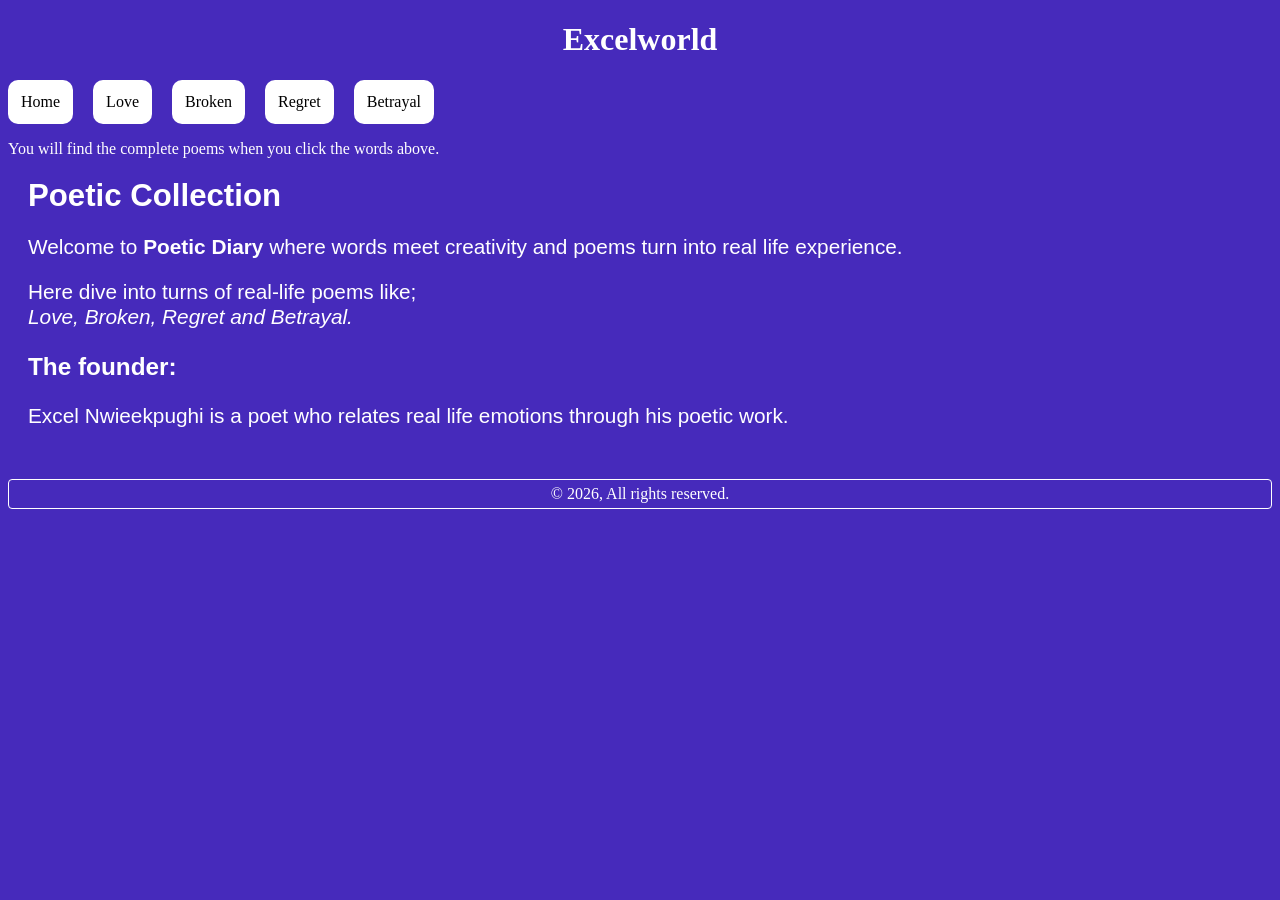
==== index.html @ 195acfd3 "Add files via upload" ====
<!DOCTYPE html>
<html lang="en">

<head>
  <meta charset="UTF-8">
  <meta name="viewport" content="width=device-width, initial-scale=1">
  <title>ExcelWorld</title>
    <link rel="stylesheet" href="Excelworld.css">
    
  <link rel="icon" href="fav.png" type="image/png">
</head>

<body class="home">
  <header><h1>Excelworld</h1></header>
  
 <nav>
<a href="Excelworld.html">Home</a>
<a href="Love.html">Love</a>
<a href="Broken.html">Broken</a>
<a href="Regret.html">Regret</a>
<a href="Betrayal.html">Betrayal</a> </nav>
<p>You will find the complete poems when you click the words above.
</p>  
 
 <main><section>
 <h2>Poetic Collection</h2>
  <p> Welcome to <b>Poetic Diary</b> where words meet creativity and poems turn into real life experience.</p>
   </section>
 
 <article> <p>Here dive into turns of real-life poems like; <br> <i>Love, Broken, Regret and Betrayal.
  </i> </p></article>
  
  <aside><h3>The founder:</h3>
  <p>Excel Nwieekpughi is a poet who relates real life emotions through his poetic work.</p>
  </aside>
 </main>
 
 <footer>&copy; 2026, All rights reserved.</footer>
 
</body>
</html>
---- Excelworld.css ----
h1{
  text-align: center;
  color: white ;
}

body{
  background-color: black;
  color: white;}
  
 main{line-height:1.2em;
  font-size:1.3rem;
  font-family:Arial, Helvetica, sans-serif;
  padding:0 20px;
}

.home{
  background-color:#2B0BB1DE;
  color: white;
}

a{
  text-decoration:none;
background-color: white;
color: black;
padding:13px;
border-radius:10px;
}

nav{
  display:flex;
flex-wrap: wrap;
margin: auto;
gap:20px;
}

img{
  height: auto;
  width:100%;
  margin-top:10px;}

footer{
  text-align: center;
  border:1px solid white ;
  color: white ;
  border-radius:4px;
  padding:5px;
  margin-bottom:25px;
  margin-top:50px;}
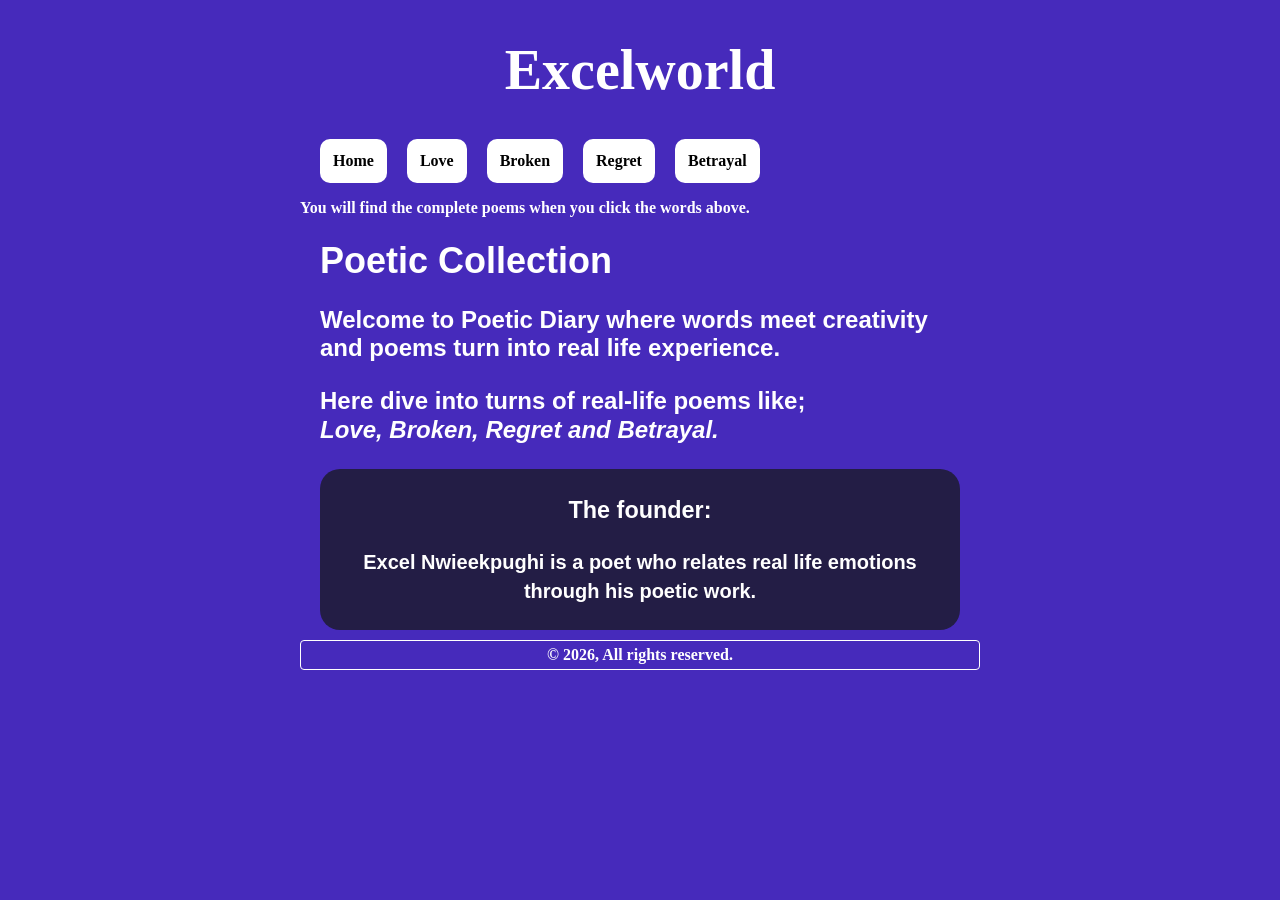
==== commit b0a805b0: "Fix formatting of google-site-verification meta tag" ====
--- a/index.html
+++ b/index.html
@@ -4,6 +4,8 @@
 <head>
   <meta charset="UTF-8">
   <meta name="viewport" content="width=device-width, initial-scale=1">
+ <meta name="google-site-verification"
+   content="qeL9fHvLI3VO4gnq2lRZ9t3LwYumMRAZgTpqq0N0gME" />
   <title>ExcelWorld</title>
     <link rel="stylesheet" href="Excelworld.css">
     
@@ -14,7 +16,7 @@
   <header><h1>Excelworld</h1></header>
   
  <nav>
-<a href="Excelworld.html">Home</a>
+<a href="index.html">Home</a>
 <a href="Love.html">Love</a>
 <a href="Broken.html">Broken</a>
 <a href="Regret.html">Regret</a>
@@ -38,4 +40,4 @@
  <footer>&copy; 2026, All rights reserved.</footer>
  
 </body>
-</html>+</html>
--- a/Excelworld.css
+++ b/Excelworld.css
@@ -1,14 +1,21 @@
-h1{
+
+* {
+  box-sizing: border-box;
+}
+
+h1{font-size:3.5em;
   text-align: center;
   color: white ;
 }
 
-body{
+body{max-width:680px;
   background-color: black;
-  color: white;}
+  color: white;
+    margin:auto;
+    font-weight:bold;}
   
  main{line-height:1.2em;
-  font-size:1.3rem;
+  font-size:1.5rem;
   font-family:Arial, Helvetica, sans-serif;
   padding:0 20px;
 }
@@ -31,6 +38,7 @@
 flex-wrap: wrap;
 margin: auto;
 gap:20px;
+  padding:0 20px;
 }
 
 img{
@@ -45,4 +53,13 @@
   border-radius:4px;
   padding:5px;
   margin-bottom:25px;
-  margin-top:50px;}+  margin-top:10px;
+}
+  
+  aside{
+    background-color:#231D45;
+    border-radius: 20px;
+    padding:4px 4px;
+    text-align: center;
+    font-size:20px;
+  }
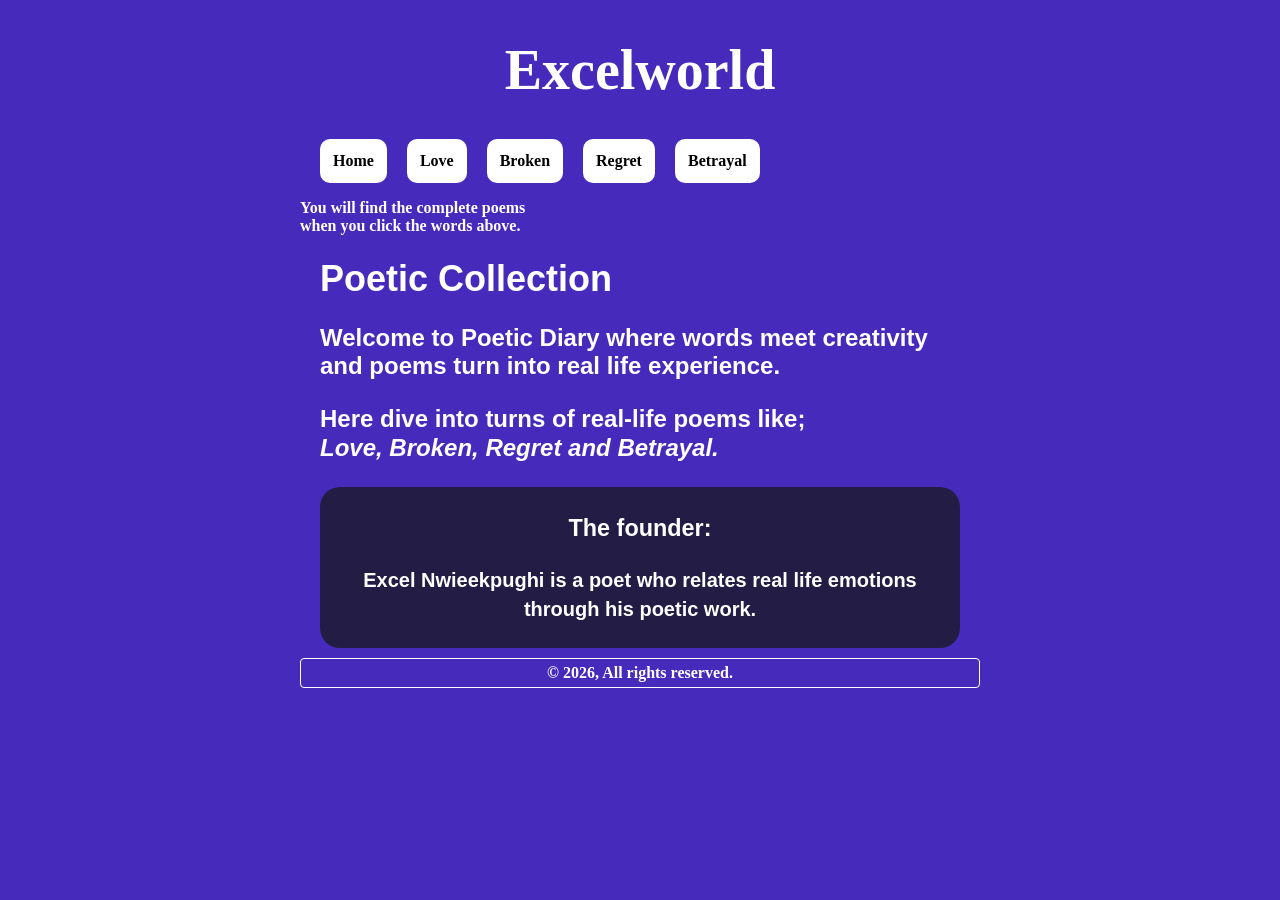
==== commit 599b69fe: "Update index.html" ====
--- a/index.html
+++ b/index.html
@@ -21,12 +21,12 @@
 <a href="Broken.html">Broken</a>
 <a href="Regret.html">Regret</a>
 <a href="Betrayal.html">Betrayal</a> </nav>
-<p>You will find the complete poems when you click the words above.
+<p>You will find the complete poems <br>when you click the words above.
 </p>  
  
  <main><section>
  <h2>Poetic Collection</h2>
-  <p> Welcome to <b>Poetic Diary</b> where words meet creativity and poems turn into real life experience.</p>
+  <p>Welcome to <b>Poetic Diary</b> where words meet creativity and poems turn into real life experience.</p>
    </section>
  
  <article> <p>Here dive into turns of real-life poems like; <br> <i>Love, Broken, Regret and Betrayal.
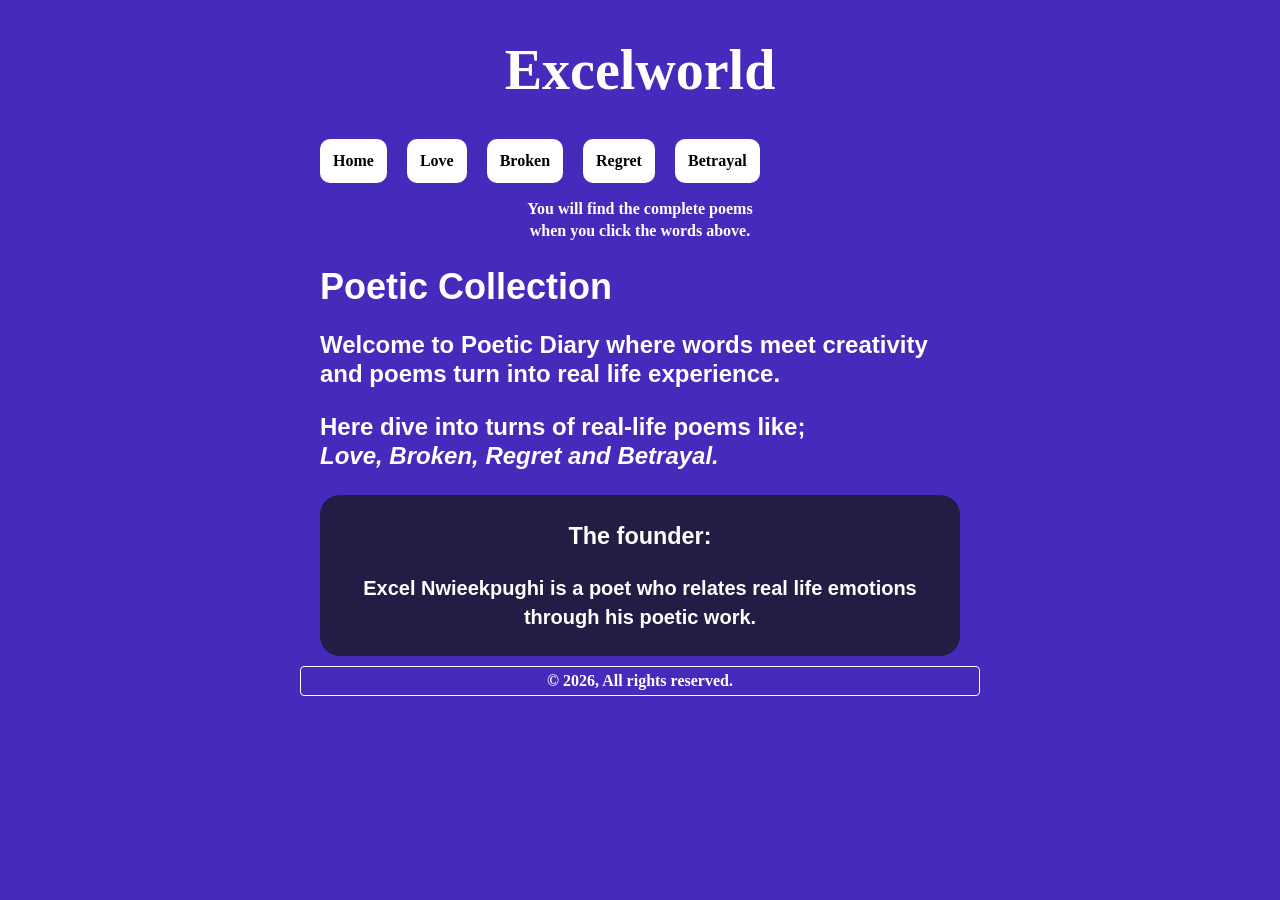
==== commit c442a27e: "Update paragraph tag with class for styling" ====
--- a/index.html
+++ b/index.html
@@ -21,7 +21,7 @@
 <a href="Broken.html">Broken</a>
 <a href="Regret.html">Regret</a>
 <a href="Betrayal.html">Betrayal</a> </nav>
-<p>You will find the complete poems <br>when you click the words above.
+<p class="pg">You will find the complete poems <br>when you click the words above.
 </p>  
  
  <main><section>
--- a/Excelworld.css
+++ b/Excelworld.css
@@ -2,6 +2,13 @@
 * {
   box-sizing: border-box;
 }
+.pg {
+  text-align: center;      /* Centers the text beautifully */
+  padding: 0 20px;         /* Adds 20px of breathing room on the left and right */
+  line-height: 1.4;        /* Slightly increases spacing between lines for readability */
+  margin: 15px auto;       /* Adds space above/below and keeps it centered */
+}
+
 
 h1{font-size:3.5em;
   text-align: center;
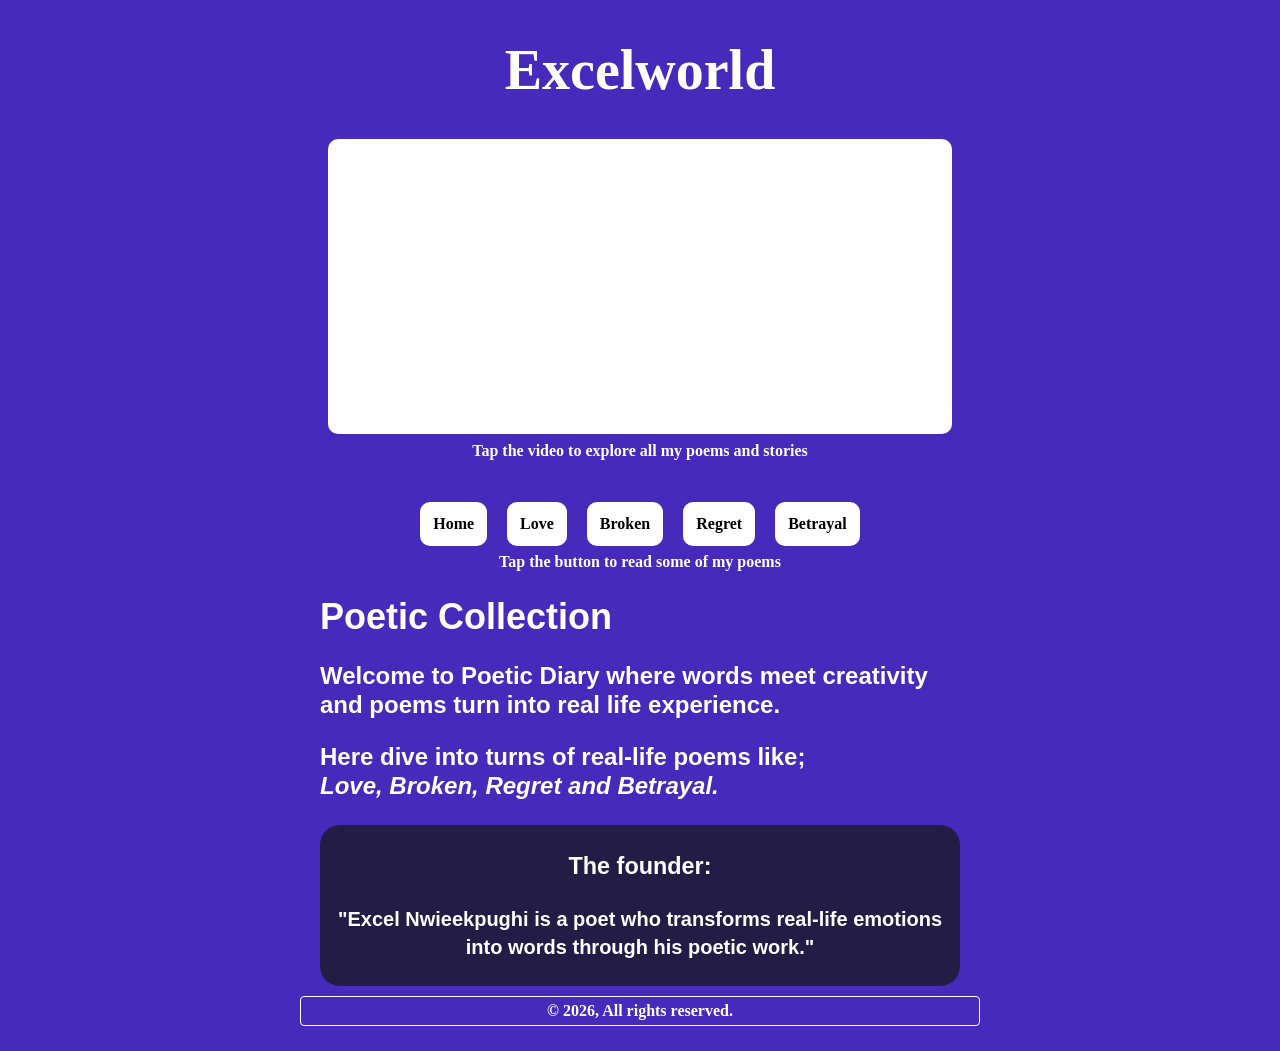
==== commit 1db9f3ba: "Add files via upload" ====
--- a/index.html
+++ b/index.html
@@ -4,8 +4,10 @@
 <head>
   <meta charset="UTF-8">
   <meta name="viewport" content="width=device-width, initial-scale=1">
+  <meta name="description" content="ExcelWorld — poems and short stories by Excel. Read poetry on love, betrayal, and resilience, and shop ebooks.">
  <meta name="google-site-verification"
-   content="qeL9fHvLI3VO4gnq2lRZ9t3LwYumMRAZgTpqq0N0gME" />
+   content="qeL9fHvLI3VO4gnq2lRZ9t3LwYumMRAZgTpqq0N0gME"/>
+   <meta name="author" content="Excel">
   <title>ExcelWorld</title>
     <link rel="stylesheet" href="Excelworld.css">
     
@@ -15,13 +17,20 @@
 <body class="home">
   <header><h1>Excelworld</h1></header>
   
+<a class="btn" href="https://selar.com/m/miraclexm3yug5z">
+  <video autoplay muted loop playsinline> <source src="video.mp4" type="video/mp4"> </video></a>
+  
+  <p class="pg">Tap the video to explore all my poems and stories</p>
+
+
+  
  <nav>
 <a href="index.html">Home</a>
 <a href="Love.html">Love</a>
 <a href="Broken.html">Broken</a>
 <a href="Regret.html">Regret</a>
 <a href="Betrayal.html">Betrayal</a> </nav>
-<p class="pg">You will find the complete poems <br>when you click the words above.
+<p class="gp">Tap the button to read some of my poems
 </p>  
  
  <main><section>
@@ -33,11 +42,11 @@
   </i> </p></article>
   
   <aside><h3>The founder:</h3>
-  <p>Excel Nwieekpughi is a poet who relates real life emotions through his poetic work.</p>
+  <p>"Excel Nwieekpughi is a poet who transforms real-life emotions into words through his poetic work."</p>
   </aside>
  </main>
  
  <footer>&copy; 2026, All rights reserved.</footer>
  
 </body>
-</html>
+</html>
--- a/Excelworld.css
+++ b/Excelworld.css
@@ -2,11 +2,13 @@
 * {
   box-sizing: border-box;
 }
-.pg {
+.gp {
   text-align: center;      /* Centers the text beautifully */
   padding: 0 20px;         /* Adds 20px of breathing room on the left and right */
   line-height: 1.4;        /* Slightly increases spacing between lines for readability */
-  margin: 15px auto;       /* Adds space above/below and keeps it centered */
+  margin: 25px auto;       /* Adds space above/below and keeps it centered */
+  margin-top:5px;
+
 }
 
 
@@ -46,6 +48,7 @@
 margin: auto;
 gap:20px;
   padding:0 20px;
+  justify-content: center;
 }
 
 img{
@@ -70,3 +73,28 @@
     text-align: center;
     font-size:20px;
   }
+  
+  .pg{
+    text-align: center;
+    line-height:1.3em;
+    margin-bottom:40px;
+    margin-top:-21px;
+    justify-content: center;
+  }
+  
+  
+  video{ 
+width:90%;
+height: auto;
+    border-radius:11px;
+    box-sizing:border-box;
+    margin-left:10px;
+    justify-content: center;
+  }
+   
+  .btn{
+    display:flex;
+    flex-wrap:wrap;
+    border-radius:10px;
+    margin:28px;
+  }
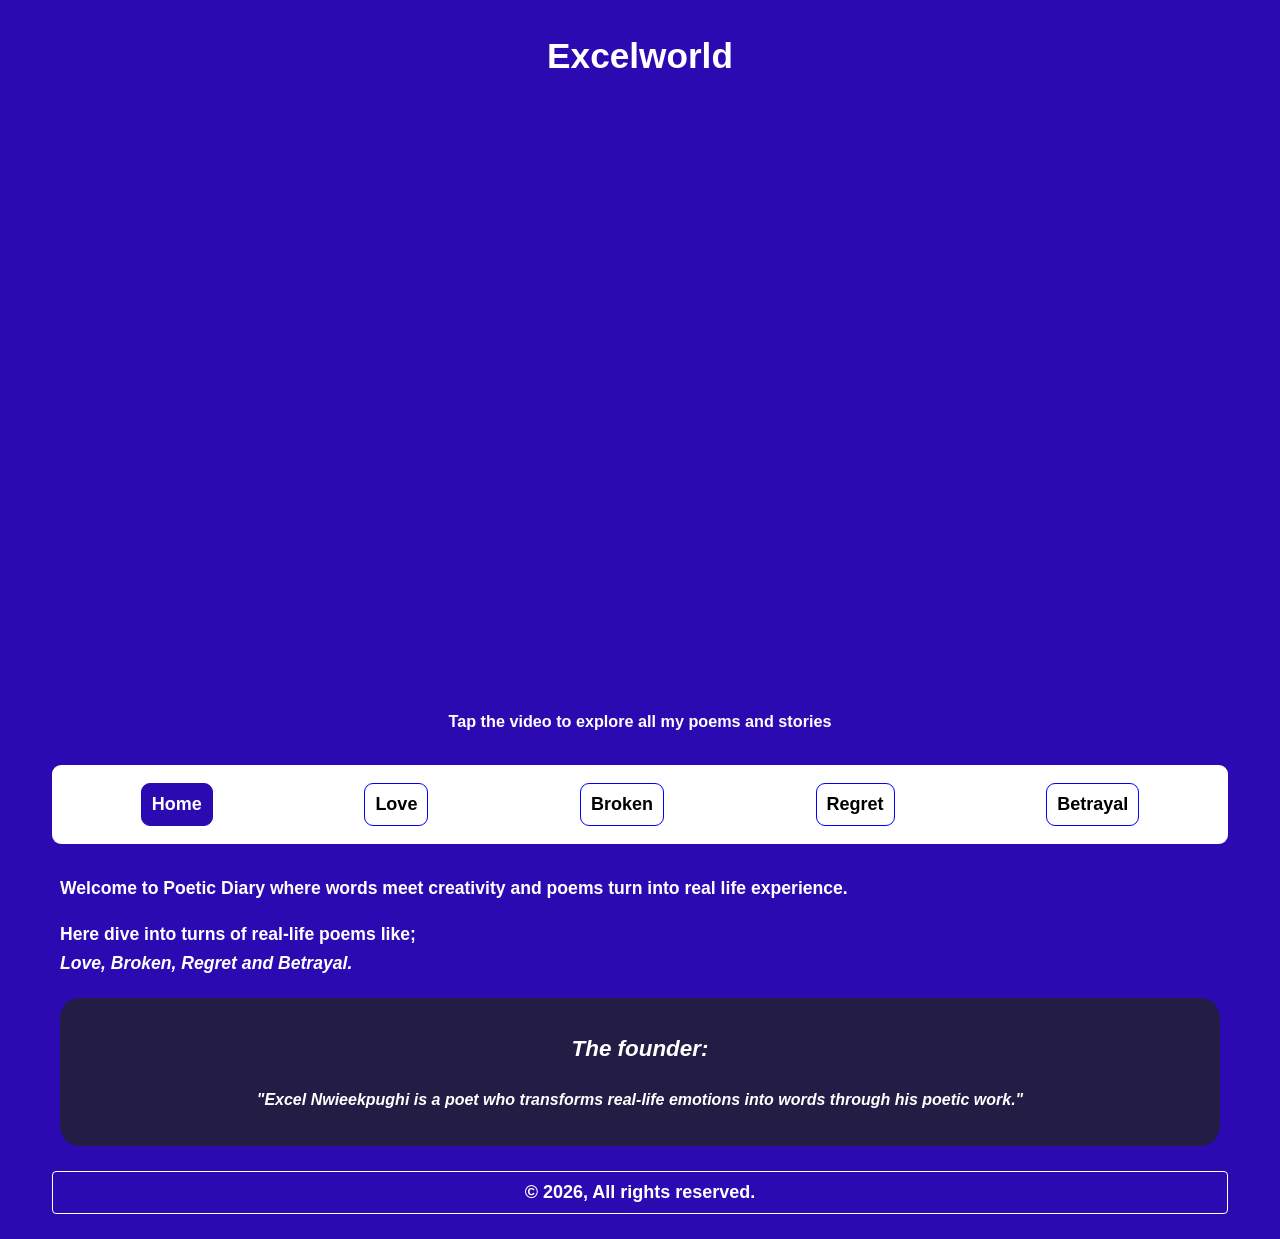
==== commit 3f5825fe: "Add files via upload" ====
--- a/index.html
+++ b/index.html
@@ -10,38 +10,40 @@
    <meta name="author" content="Excel">
   <title>ExcelWorld</title>
     <link rel="stylesheet" href="Excelworld.css">
-    
+       
+        
   <link rel="icon" href="fav.png" type="image/png">
 </head>
 
 <body class="home">
-  <header><h1>Excelworld</h1></header>
+  <header class="excelworld"><h1>Excelworld</h1></header>
   
-<a class="btn" href="https://selar.com/m/miraclexm3yug5z">
+<a class="video-link" href="https://selar.com/m/miraclexm3yug5z">
   <video autoplay muted loop playsinline> <source src="video.mp4" type="video/mp4"> </video></a>
   
-  <p class="pg">Tap the video to explore all my poems and stories</p>
+  <p class="about-video">Tap the video to explore all my poems and stories</p>
 
 
   
- <nav>
-<a href="index.html">Home</a>
+ <nav class="button">
+<a href="index.html" class="active">Home</a>
 <a href="Love.html">Love</a>
 <a href="Broken.html">Broken</a>
 <a href="Regret.html">Regret</a>
 <a href="Betrayal.html">Betrayal</a> </nav>
-<p class="gp">Tap the button to read some of my poems
-</p>  
- 
- <main><section>
- <h2>Poetic Collection</h2>
+
+<!--<p class="about-button">Tap the button to read some of my poems
+</p>-->
+  <main><section>
+
   <p>Welcome to <b>Poetic Diary</b> where words meet creativity and poems turn into real life experience.</p>
    </section>
  
  <article> <p>Here dive into turns of real-life poems like; <br> <i>Love, Broken, Regret and Betrayal.
   </i> </p></article>
   
-  <aside><h3>The founder:</h3>
+
+  <aside class="aside"><h3>The founder:</h3>
   <p>"Excel Nwieekpughi is a poet who transforms real-life emotions into words through his poetic work."</p>
   </aside>
  </main>
--- a/Excelworld.css
+++ b/Excelworld.css
@@ -1,100 +1,182 @@
-
+    /* Universal Box Sizing */
 * {
   box-sizing: border-box;
 }
-.gp {
-  text-align: center;      /* Centers the text beautifully */
-  padding: 0 20px;         /* Adds 20px of breathing room on the left and right */
-  line-height: 1.4;        /* Slightly increases spacing between lines for readability */
-  margin: 25px auto;       /* Adds space above/below and keeps it centered */
-  margin-top:5px;
 
+body {
+  font-family: Arial, Helvetica, sans-serif;
+  max-width: 1200px;
+  background-color: #000000;
+  color: #ffffff;
+  margin: auto;
+  font-weight: bold;
+  min-height: 100vh;
+  width: 100%;
 }
 
-
-h1{font-size:3.5em;
-  text-align: center;
-  color: white ;
+.home {
+  background-color: #2b0bb1;
+  color: #ffffff;
 }
 
-body{max-width:680px;
-  background-color: black;
-  color: white;
-    margin:auto;
-    font-weight:bold;}
-  
- main{line-height:1.2em;
-  font-size:1.5rem;
-  font-family:Arial, Helvetica, sans-serif;
-  padding:0 20px;
+/* Headers & Sticky Nav */
+h1 {
+  font-size: 1.5rem;
+  text-align: center;
+  color: #ffffff;
+  margin-bottom: 15px;
 }
 
-.home{
-  background-color:#2B0BB1DE;
-  color: white;
+.excelworld {
+  position: sticky;
+  top: 0;
+  z-index: 100;
+  background: #2b0bb1;
+  padding: 12px;
+  margin: 0;
 }
 
-a{
-  text-decoration:none;
-background-color: white;
-color: black;
-padding:13px;
-border-radius:10px;
+header {
+  position: sticky;
+  top: 0;
+  z-index: 100;
+  background: #000000;
+  padding-bottom: 10px;
+  padding-top: 16px;
 }
 
-nav{
-  display:flex;
-flex-wrap: wrap;
-margin: auto;
-gap:20px;
-  padding:0 20px;
-  justify-content: center;
+/* Media & Video */
+img {
+  height: auto;
+  width: 100%;
+  display: block;
 }
 
-img{
+video {
+  width: 100%;
   height: auto;
-  width:100%;
-  margin-top:10px;}
+  border-radius: 11px;
+}
 
-footer{
+.video-link {
+  display: flex;
+  flex-wrap: wrap;
+  justify-content: center;
+  align-items: center;
+  border-radius: 10px;
+  margin: 0 12px;
+  border: none;
+}
+
+.about-video,
+.about-button {
   text-align: center;
-  border:1px solid white ;
-  color: white ;
-  border-radius:4px;
-  padding:5px;
-  margin-bottom:25px;
-  margin-top:10px;
+  line-height: 1.5rem;
+  margin-top: 0.5em;
+  padding: 0 20px;
+  margin-bottom: 2em;
+  font-size: 0.9em;
 }
-  
-  aside{
-    background-color:#231D45;
-    border-radius: 20px;
-    padding:4px 4px;
-    text-align: center;
-    font-size:20px;
+
+/* Links & Buttons */
+a {
+  text-decoration: none;
+  color: #000000;
+  border: 1px solid #0000ff;
+  padding: 10px;
+  border-radius: 9px;
+  transition: background 0.2s ease, color 0.2s ease;
+}
+
+.button {
+  display: flex;
+  flex-wrap: wrap;
+  margin: 0 12px 30px 12px;
+  gap: 10px;
+  justify-content: space-around;
+  background: #ffffff;
+  padding: 1em;
+  border-radius: 0.5em;
+}
+
+.button a:hover {
+  background: #2b0bb1;
+  color: #ffffff;
+}
+
+.button a.active {
+  background: #2b0bb1;
+  color: #ffffff;
+  border-color: #2b0bb1;
+}
+
+/* Layout Elements */
+main {
+  flex: 1;
+  line-height: 1.6em;
+  font-size: 1.1rem;
+  padding: 0 20px;
+}
+
+aside {
+  background-color: #231d45;
+  border-radius: 20px;
+  padding: 15px;
+  text-align: center;
+  font-size: 0.95rem;
+  font-style: italic;
+  margin-top: 20px;
+}
+
+.selar-link {
+  color: #ffffff;
+  border: 1px solid #28a745;
+  font-size: 1rem;
+  font-style: italic;
+  padding: 10px 15px;
+  border-radius: 12px;
+  display: flex;
+  text-align: center;
+  align-items: center;
+  justify-content: center;
+  margin: 20px auto;
+  max-width: 200px;
+}
+
+.selar-link:hover {
+  background-color: #28a745;
+  color: #ffffff;
+}
+
+footer {
+  text-align: center;
+  border: 1px solid #ffffff;
+  color: #ffffff;
+  border-radius: 4px;
+  padding: 10px;
+  margin: 25px 12px;
+}
+
+/* Responsive Desktop Styles */
+@media (min-width: 600px) {
+  body {
+    font-size: 18px;
   }
-  
-  .pg{
-    text-align: center;
-    line-height:1.3em;
-    margin-bottom:40px;
-    margin-top:-21px;
-    justify-content: center;
+
+  h1 {
+    font-size: 2.2rem;
   }
-  
-  
-  video{ 
-width:90%;
-height: auto;
-    border-radius:11px;
-    box-sizing:border-box;
-    margin-left:10px;
-    justify-content: center;
+
+  p, ol {
+    font-size: 1.1rem;
+    line-height: 1.8rem;
   }
-   
-  .btn{
-    display:flex;
-    flex-wrap:wrap;
-    border-radius:10px;
-    margin:28px;
-  }+
+  .aside h3 {
+    font-size: 1.4rem;
+  }
+
+  .aside p {
+    font-size: 1rem;
+  }
+}
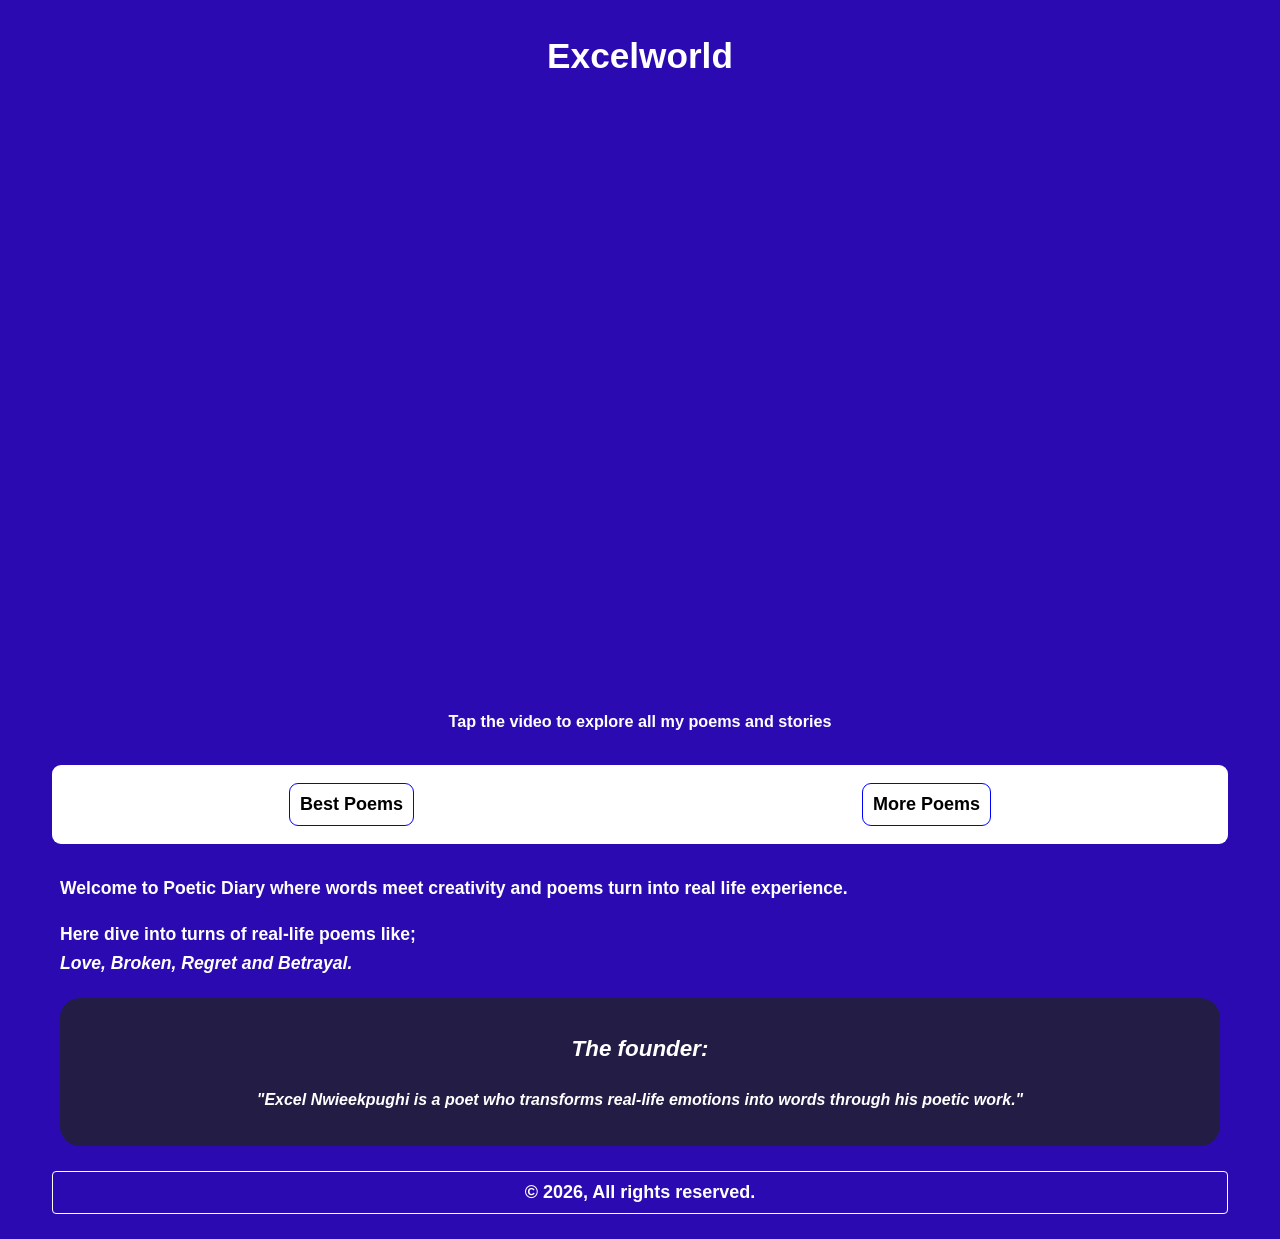
==== commit 4b168e96: "Rename Index.html to index.html" ====
--- a/index.html
+++ b/index.html
@@ -26,11 +26,9 @@
 
   
  <nav class="button">
-<a href="index.html" class="active">Home</a>
-<a href="Love.html">Love</a>
-<a href="Broken.html">Broken</a>
-<a href="Regret.html">Regret</a>
-<a href="Betrayal.html">Betrayal</a> </nav>
+<a href="best.html">Best Poems</a>
+<a href="more.html">More Poems</a>
+</nav>
 
 <!--<p class="about-button">Tap the button to read some of my poems
 </p>-->
@@ -51,4 +49,4 @@
  <footer>&copy; 2026, All rights reserved.</footer>
  
 </body>
-</html>+</html>
